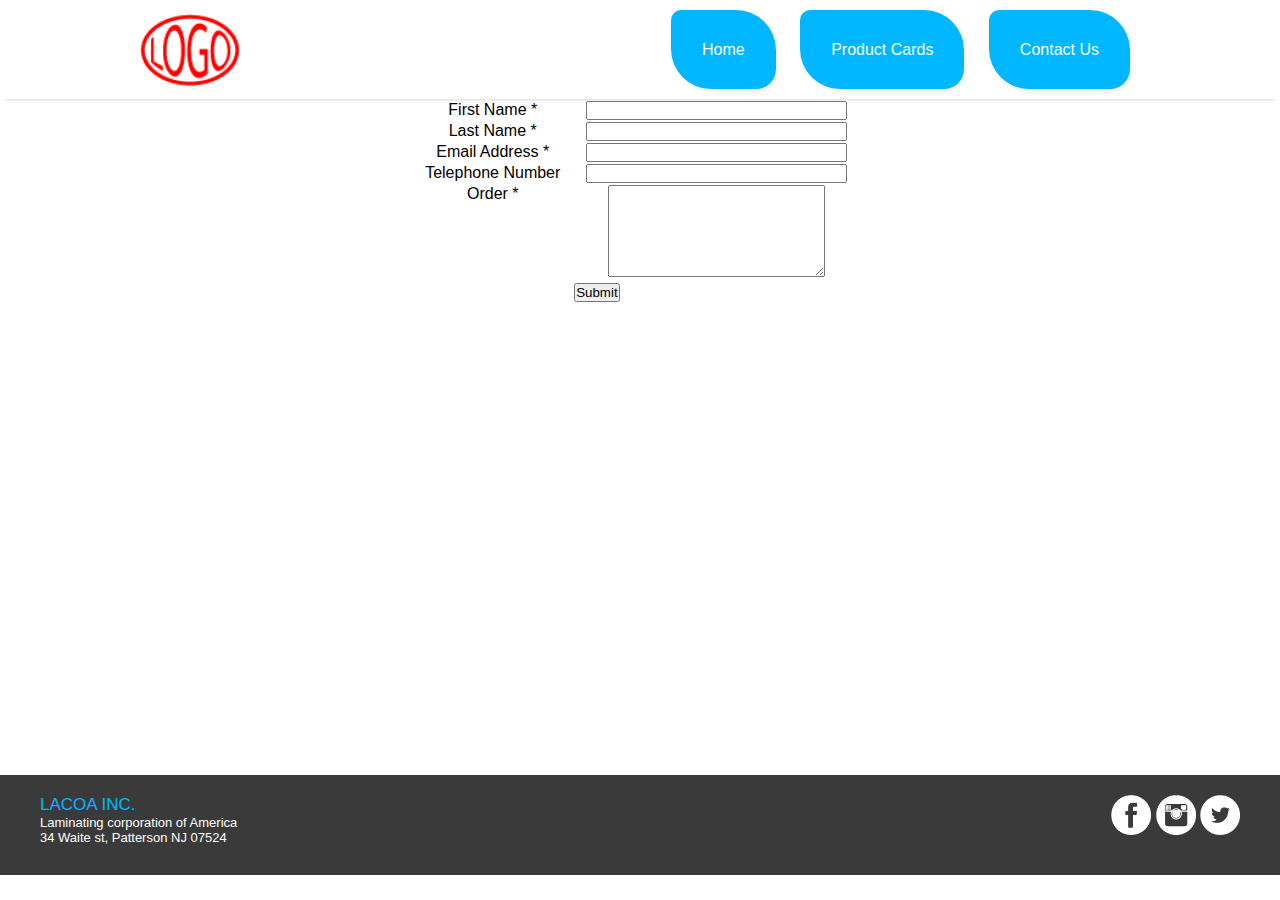
==== contact.html @ 2626fd05 "trying" ====
<!DOCTYPE html>
<html>
	<head>
		<title>LACOA, Inc.</title>
		<meta name="description" content="Lacoa, Inc. We laminate and emboss materials suitable for the belt, binding, wall covering, loose-leaf, garment, display, applications and specialty items industries.">
		<meta charset="UTF-8">
		<link rel="stylesheet" href="style.css">
		<link rel="stylesheet" href="animate.css">
	</head>
	<script type="text/javascript" src="https://cdnjs.cloudflare.com/ajax/libs/wow/1.1.2/wow.min.js"></script>
	<script>
		 new WOW().init();
	</script>
	<body>
		<div id="header">
			<div id="nav">
					<div id="logo">
						<img src="images/logo.png" width="100px" alt="logo" />
					</div> <!-- ENd of #logo -->
					<div id="blues">
						<a id="large" href="index.html">Home</a>
						<a id="large" href="product.html">Product Cards</a>
						<a id="large" href="contact.html">Contact Us</a>
					</div>
			</div> <!--END of #nav-->
		</div><!--END of #header -->
		<div id="content">
			<form name="contactform" method="post" action="send_form_email.php">
				<table width="450px">
					<tr>
				 		<td valign="top">
				 			<label for="first_name">First Name *</label>
				 		</td>
				 		<td valign="top">
				  			<input  type="text" name="first_name" maxlength="50" size="30">
						</td>
					</tr>
					<tr>
				 		<td valign="top">
				  			<label for="last_name">Last Name *</label>
				 		</td>
						<td valign="top">
							<input  type="text" name="last_name" maxlength="50" size="30">
				 		</td>
					</tr>
					<tr>
						<td valign="top">
				  			<label for="email">Email Address *</label>
				 		</td>
						<td valign="top">
				  			<input  type="text" name="email" maxlength="80" size="30">
						</td>
					</tr>
					<tr>
				 		<td valign="top">
				  			<label for="telephone">Telephone Number</label>
						</td>
				 		<td valign="top">
				  			<input  type="text" name="telephone" maxlength="30" size="30">
						</td>
					</tr>
					<tr>
				 		<td valign="top">
				  			<label for="order">Order *</label>
				 		</td>
				 		<td valign="top">
				  			<textarea  name="Order" maxlength="2000" cols="25" rows="6"></textarea>
						</td>
					</tr>
					<tr>
				 		<td colspan="2" style="text-align:center">
				  			<input type="submit" value="Submit">   <a href="http://www.freecontactform.com/email_form.php">Email Form</a>
				 		</td>
					</tr>
				</table>
			</form>
		</div> <!--END of #content-->
		<br id="clear"/>
		<div id="footer">
				<div id="nameFooter" class="name_footer">
				<p class="compFooter white">LACOA INC.</p>
				<p class="des white">Laminating corporation of America</p>
				<p class="des white">34 Waite st, Patterson NJ 07524</p>
			</div> <!-- END of #name -->
			<div id="socialFooter" class="solcialFooter">
				<img class="socialSize" src="images/facebook_white.png" alt="fallow us on facebook" />
				<img class="socialSize" src="images/instagram_white.png" alt="fallow us on instagram" />
				<img class="socialSize" src="images/twitter_white.png" alt="fallow us on twitter" />
			</div><!--END of #social -->
			<br id="clear"/>
		</div> <!--End of #footer-->
	</body>
</html>
---- style.css ----
html{
	min-width: 960px;
}
*{
	margin: 0px;
	padding: 0px;
	text-align: center;
	font-family: sans-serif;
	margin-left: auto;
	margin-right: auto;
	list-style-type: none;
	font-family: helvetica;
}
a {
	color: #FFFFFF;
	text-decoration: none;
}
#clear {
	clear:both;
}
.line {
	background-color: #3a3a3a;
	min-width: 1000px;
}
#name{
	margin-left: 200px;
	padding: 15px;
	float:left;
}
.white{
	color:#FFFFFF;
}
.comp{
	font-size: 17px;
	font-weight: 500;
	text-align: left;
}
.des{
	font-size: 13px;
	font-weight:200;
	text-align: left;
}
#social{
	float:right;
	height: 40px;
	padding-top: 15px;
	margin-right: 225px;
}
.socialSize{
	height:40px;
	width:auto;
	-webkit-transition: .4s; /* Safari 3.1 to 6.0 */
    transition: .4s;
}
.socialSize:hover{
	height:45px;
	width:auto;
}
#header{
	padding-bottom: 10px;
	box-shadow: 0px 5px 5px -5px #cccccc;
}
#nav {
	padding-top: 10px;
	width: 1000px;
	color: white;
	height:79px;
}
#large:hover{
	color: #ffffff;
	background-color: #ff0000;
	text-decoration: none;
	border-radius: 50px;

}
a:active{
	color:#FFFFFF;
	background-color: #ff0000;
}
#content {
	width:100%;
	min-height: 62vh;
}

#logo{
	margin-top: 4px;
	float:left;
	height:auto;
}
#blues{
	float:right;
}
#large {
	box-sizing: border-box;
	padding: 31px;
	position:relative;
	top: 31px;
	border-radius: 10px 40px 20px;
	background-color: #00b7ff;
	-webkit-transition: 1s; /* Safari 3.1 to 6.0 */
    transition: 1s;
    margin-right: 10px;
    margin-left: 10px;
    box-shadow: 2px 3px 10px -5px #cccccc;
}
#intro {
	width: 100%;
	background-image: url('images/back.jpg');
	background-repeat: no-repeat;
	background-size: 100%;
	background-position: center;
	height: 680px;
}
#about{
	text-align: justify;
	font-size: 17px;
	font-family: sans-serif;
	font-weight: 200;
	line-height: 150%;
	padding: 35px;
	position: relative;
	top: 20%;
	width:30%;
	margin-right: auto;
	margin-left: auto;
	background-color: rgba(255,255,255,.8);
	border-radius: 10px 50px 20px;
	animation: fade 3.5s ;
	-webkit-animation: fade 3.5s ;
}
@-webkit-keyframes fade {
		from{
			opacity: 0;
		}
		to{
			opacity: 1;
		}
}
@keyframes fade {
		from{
			opacity: 0;
		}
		to{
			opacity: 1;
		}
}
a{
	-webkit-transition: 1s; /* Safari 3.1 to 6.0 */
    transition: 1s;
}
#down {
	position: relative;
	top: 200px;
	animation: grow 2s infinite;
	-webkit-animation: grow 1s infinite;
	animation-direction:alternate;
	-webkit-animation-direction:alternate;
	-webkit-transition: .4s; /* Safari 3.1 to 6.0 */
    transition: .4s;
}
/* Chrome, Safari, Opera */
@-webkit-keyframes grow {
    from {top:200px;
    	height:auto;
    	background-color: #00b7ff;
		border-radius: 50px;
		}
    to {top:205px;
    	height:auto;}
}

@keyframes grow {
    from {top:200px;
    	height:auto;
    	background-color: #00b7ff;
		border-radius: 50px;}
    to {top:205px;
    	height:auto;}
}
#detail{
	height: 50vh;
	min-width: 1000px; 
	width:70vw;
	margin-left: auto;
	margin-right: auto;
}
#container1{
	padding:40px;
	border-bottom-style: solid;
	border-bottom-color: #00b7ff;
	border-bottom-width: 1px;
	height: 300px;
}
.specific{
	position: relative;
	width:200px;
	background-color: #f9f9f9;
	float:left;
	margin-left:25px;
	height:298px;
	-webkit-transition: .7s ; /* Safari 3.1 to 6.0 */
    transition: .7s ;
    -o-transition: .7s;
    box-shadow: 2px 3px 10px -5px #cccccc;
    border-radius:30px 0px 50px;
}
.specific:hover{
	position:relative;
	bottom: 20px;
	background-color:#ffffff;
}
.title{
	vertical-align: center;
	box-sizing:border-box;
	height:70px;
	background-color: #ff5500;
	color:#ffffff;
	font-size: 18px;
	padding-top: 20px;
	padding-bottom: 20px;
	font-weight: 700;
}
.holder{
	padding:10px;
	color: #ff5500;
	font-size: 14px;
}
.individuals{
	text-align: left;
	padding-top: 10px;
	padding-left: 10px;
}
#history{
	margin-top: 80px;
	min-width: 1000px;
	text-align: left;
}
#histContainer{
	width: 50%;
}
#histTitle{
	float: left;
	text-align: left;
	color:#ffffff;
	font-size: 20px;
	margin-bottom: 20px;
	padding: 10px;
	background-color: #00b7ff;
	border-radius: 30px;
	width: 200px;
}
#hist{
	text-align:justify;
	color: #6c6d6d;
	line-height: 150%;
	font-weight: 200;
	font-size: 17px;
}
#footer{
	margin-top: 100px;
	background-color: #3a3a3a;
	height: 100px;
	min-width: 1000px;
}
#socialFooter{
	margin-top: 20px;
	padding-right: 40px;
	float:right;
}
#nameFooter{
	margin-top: 20px;
	padding-left: 40px;
	float: left;
}
.compFooter{
	font-size: 17px;
	font-weight: 500;
	text-align: left;
	color:#00b7ff;
}
/* Product */
#productSection{
	padding-top: 40px;
	min-width: 1000px;
	width:80vw;
}
#productContainer{
	margin-top: 20px;
}
#productTitle {
	margin-left: 80px;
	font-size: 30px;
	text-align: left;
	color:#666666;
	font-weight: 200;
	margin-bottom: 10px;
}
#productDescription{
	text-align: left;
	font-size: 20px;
	font-weight: 200px;
	color: #ffffff;
	background-color: #00b7ff;
	border-radius: 10px 40px 20px;
	float: left;
	margin-left: 80px;
}
.set{
	width: 50px;
	padding:10px;
}
#cards{
	position: relative;
	margin-bottom: 40px;
	margin-left: 10px;
	margin-right: 10px;
	display: inline-block;
	vertical-align: middle;
	overflow:hidden;
	height:200px;
	width:200px;
	-webkit-transition: .7s ; /* Safari 3.1 to 6.0 */
    transition: .7s ;
    -o-transition: .7s;
	border-style: solid;
	border-color: #dbdbdb;
	border-width: 1px;
	padding: 4px;
	border-radius:  0px 40px 15px 15px;
	box-shadow: 2px 3px 10px -5px #cccccc;
}
#cards:hover{
	position: relative;
	bottom:10px;
	direction: alternate;
}
#cardDes{
	padding-top: 10px;
	text-align: left;
	font-weight: 200;
	font-size: 17px;
}
.imgBox{
	width:200px;
	height:150px;
	overflow: hidden;
	border-radius:  0px 36px 0px 0px;
}
.cardsImg{
	width: 100%;
	height: auto;
}
.hidden{
	display: none;
}
.button{
	font-size: 14px;
	padding: 5px;
	color:#fff;
	background-color: #00b7ff;
	border-radius: 10px 40px 20px;
	border-width: 0px;
	float: left;
	-webkit-transition: .7s ; /* Safari 3.1 to 6.0 */
    transition: .7s ;
    -o-transition: .7s;
}
.button:hover{
	background-color: red;
	border-radius: 50px;
}
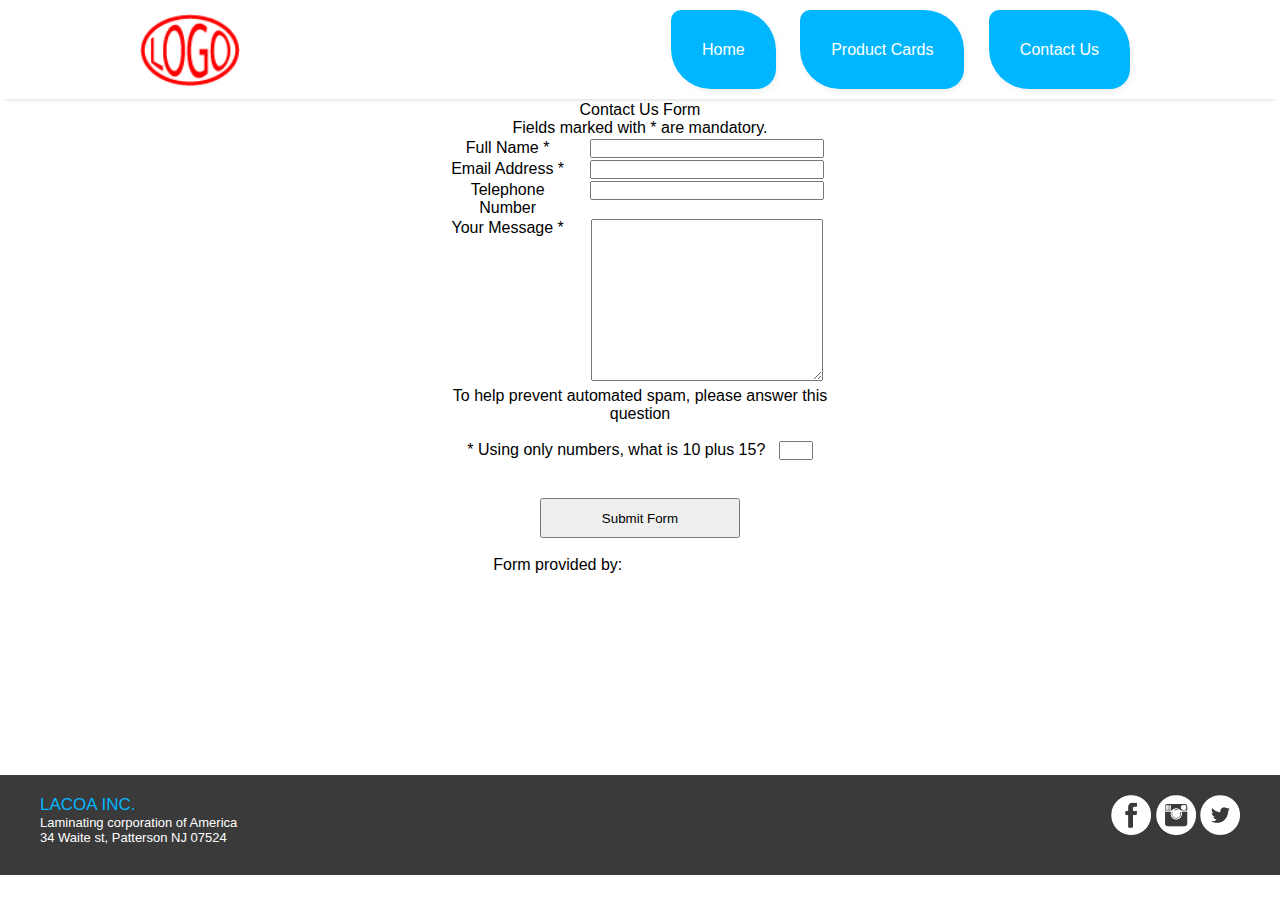
==== commit 0edd55b8: "another trial" ====
--- a/contact.html
+++ b/contact.html
@@ -6,11 +6,20 @@
 		<meta charset="UTF-8">
 		<link rel="stylesheet" href="style.css">
 		<link rel="stylesheet" href="animate.css">
+		<!-- contact form -->
+		<script src="freecontactformvalidation.js"></script>
+		<script>
+		required.add('Full_Name','NOT_EMPTY','Full Name');
+		required.add('Email_Address','EMAIL','Email Address');
+		required.add('Your_Message','NOT_EMPTY','Your Message');
+		required.add('AntiSpam','NOT_EMPTY','Anti-Spam Question');
+		</script>
+		<link rel="stylesheet" type="text/css" href="freecontactform.css">
 	</head>
-	<script type="text/javascript" src="https://cdnjs.cloudflare.com/ajax/libs/wow/1.1.2/wow.min.js"></script>
-	<script>
+		<script type="text/javascript" src="https://cdnjs.cloudflare.com/ajax/libs/wow/1.1.2/wow.min.js"></script>
+		<script>
 		 new WOW().init();
-	</script>
+		</script>
 	<body>
 		<div id="header">
 			<div id="nav">
@@ -25,55 +34,78 @@
 			</div> <!--END of #nav-->
 		</div><!--END of #header -->
 		<div id="content">
-			<form name="contactform" method="post" action="send_form_email.php">
-				<table width="450px">
-					<tr>
-				 		<td valign="top">
-				 			<label for="first_name">First Name *</label>
-				 		</td>
-				 		<td valign="top">
-				  			<input  type="text" name="first_name" maxlength="50" size="30">
-						</td>
-					</tr>
-					<tr>
-				 		<td valign="top">
-				  			<label for="last_name">Last Name *</label>
-				 		</td>
-						<td valign="top">
-							<input  type="text" name="last_name" maxlength="50" size="30">
-				 		</td>
-					</tr>
-					<tr>
-						<td valign="top">
-				  			<label for="email">Email Address *</label>
-				 		</td>
-						<td valign="top">
-				  			<input  type="text" name="email" maxlength="80" size="30">
-						</td>
-					</tr>
-					<tr>
-				 		<td valign="top">
-				  			<label for="telephone">Telephone Number</label>
-						</td>
-				 		<td valign="top">
-				  			<input  type="text" name="telephone" maxlength="30" size="30">
-						</td>
-					</tr>
-					<tr>
-				 		<td valign="top">
-				  			<label for="order">Order *</label>
-				 		</td>
-				 		<td valign="top">
-				  			<textarea  name="Order" maxlength="2000" cols="25" rows="6"></textarea>
-						</td>
-					</tr>
-					<tr>
-				 		<td colspan="2" style="text-align:center">
-				  			<input type="submit" value="Submit">   <a href="http://www.freecontactform.com/email_form.php">Email Form</a>
-				 		</td>
-					</tr>
-				</table>
-			</form>
+			<form name="freecontactform" method="post" action="freecontactformprocess.php" onsubmit="return validate.check(this)">
+	<table width="400px" class="freecontactform">
+	<tr>
+	 <td colspan="2">
+	  
+	 <div class="freecontactformheader">Contact Us Form</div>
+	  
+	 <div class="freecontactformmessage">Fields marked with <span class="required_star"> * </span> are mandatory.</div>
+	  
+	 </td>
+	</tr>
+	<tr>
+	 <td valign="top">
+	  <label for="Full_Name" class="required">Full Name<span class="required_star"> * </span></label>
+	 </td>
+	 <td valign="top">
+	  <input type="text" name="Full_Name" id="Full_Name" maxlength="80" style="width:230px">
+	 </td>
+	</tr>
+	<tr>
+	 <td valign="top">
+	  <label for="Email_Address" class="required">Email Address<span class="required_star"> * </span></label>
+	 </td>
+	 <td valign="top">
+	  <input type="text" name="Email_Address" id="Email_Address" maxlength="100" style="width:230px">
+	 </td>
+	</tr>
+	<tr>
+	 <td valign="top">
+	  <label for="Telephone_Number" class="not-required">Telephone Number</label>
+	 </td>
+	 <td valign="top">
+	  <input type="text" name="Telephone_Number" id="Telephone_Number" maxlength="100" style="width:230px">
+	 </td>
+	</tr>
+	<tr>
+	 <td valign="top">
+	  <label for="Your_Message" class="required">Your Message<span class="required_star"> * </span></label>
+	 </td>
+	 <td valign="top">
+	  <textarea style="width:230px;height:160px" name="Your_Message" id="Your_Message" maxlength="2000"></textarea>
+	 </td>
+	</tr>
+	<tr>
+	 <td colspan="2" style="text-align:center" >
+	  <div class="antispammessage">
+	  To help prevent automated spam, please answer this question
+	  <br /><br />
+		  <div class="antispamquestion">
+		   <span class="required_star"> * </span>
+		   Using only numbers, what is 10 plus 15? &nbsp; 
+		   <input type="text" name="AntiSpam" id="AntiSpam" maxlength="100" style="width:30px">
+		  </div>
+	  </div>
+	 </td>
+	</tr>
+	<tr>
+	 <td colspan="2" style="text-align:center" >
+	 <br /><br />
+	  <input type="submit" value=" Submit Form " style="width:200px;height:40px">
+	  <br /><br />
+	  <!-- 
+	  If you want to remove this author link, 
+	  please purchase an unbranded version from: http://www.freecontactform.com/unbranded_form.php 
+	  Or upgrade to the professional version at: http://www.freecontactform.com/professional.php
+	  -->
+	  <div>Form provided by: <a href="http://www.freecontactform.com">FreeContactForm.com</a></div>
+	  <br /><br />
+	 </td>
+	</tr>
+	</table>
+	</form>
 		</div> <!--END of #content-->
 		<br id="clear"/>
 		<div id="footer">
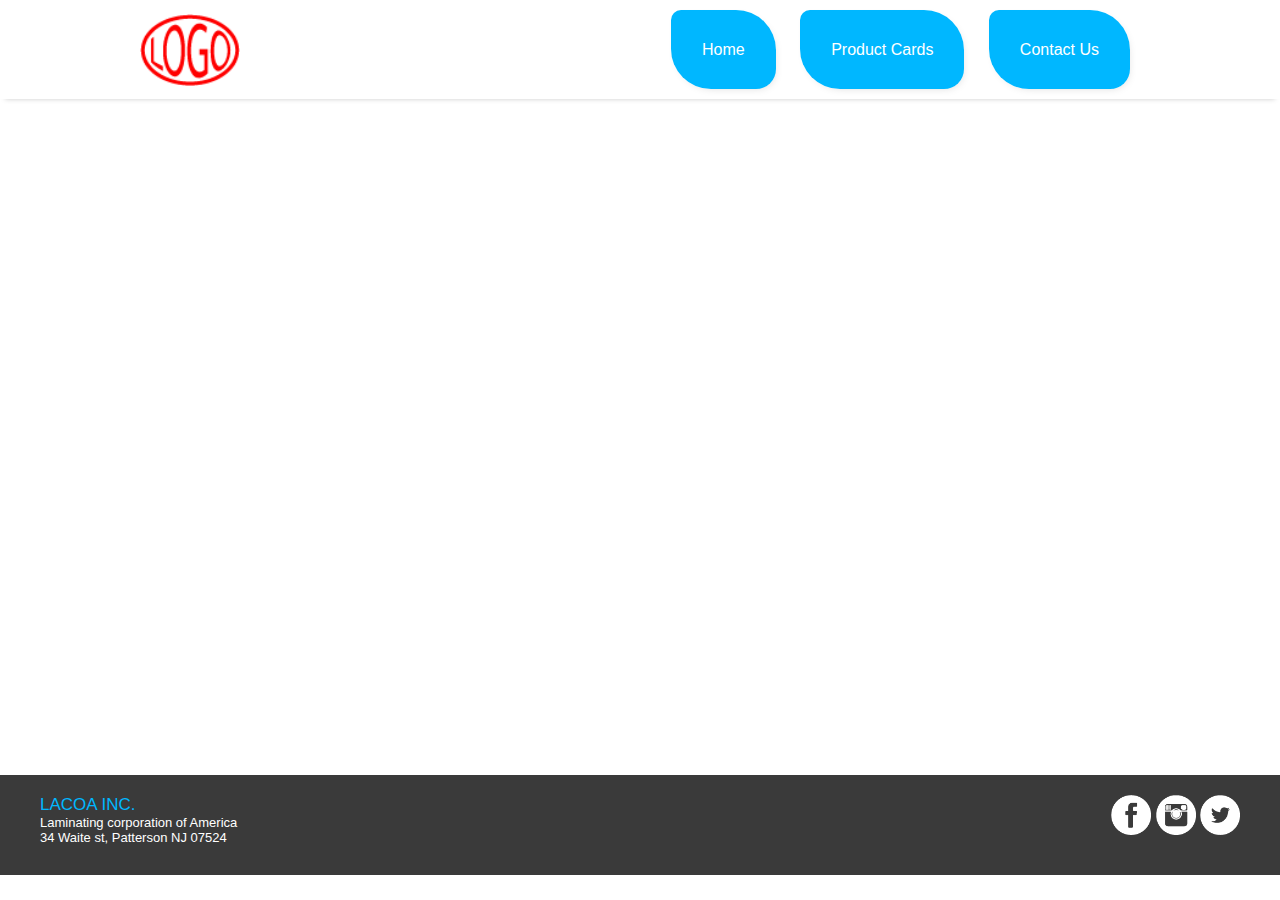
==== commit 4dd9553a: "giving up" ====
--- a/contact.html
+++ b/contact.html
@@ -6,20 +6,11 @@
 		<meta charset="UTF-8">
 		<link rel="stylesheet" href="style.css">
 		<link rel="stylesheet" href="animate.css">
-		<!-- contact form -->
-		<script src="freecontactformvalidation.js"></script>
-		<script>
-		required.add('Full_Name','NOT_EMPTY','Full Name');
-		required.add('Email_Address','EMAIL','Email Address');
-		required.add('Your_Message','NOT_EMPTY','Your Message');
-		required.add('AntiSpam','NOT_EMPTY','Anti-Spam Question');
-		</script>
-		<link rel="stylesheet" type="text/css" href="freecontactform.css">
 	</head>
-		<script type="text/javascript" src="https://cdnjs.cloudflare.com/ajax/libs/wow/1.1.2/wow.min.js"></script>
-		<script>
+	<script type="text/javascript" src="https://cdnjs.cloudflare.com/ajax/libs/wow/1.1.2/wow.min.js"></script>
+	<script>
 		 new WOW().init();
-		</script>
+	</script>
 	<body>
 		<div id="header">
 			<div id="nav">
@@ -34,78 +25,7 @@
 			</div> <!--END of #nav-->
 		</div><!--END of #header -->
 		<div id="content">
-			<form name="freecontactform" method="post" action="freecontactformprocess.php" onsubmit="return validate.check(this)">
-	<table width="400px" class="freecontactform">
-	<tr>
-	 <td colspan="2">
-	  
-	 <div class="freecontactformheader">Contact Us Form</div>
-	  
-	 <div class="freecontactformmessage">Fields marked with <span class="required_star"> * </span> are mandatory.</div>
-	  
-	 </td>
-	</tr>
-	<tr>
-	 <td valign="top">
-	  <label for="Full_Name" class="required">Full Name<span class="required_star"> * </span></label>
-	 </td>
-	 <td valign="top">
-	  <input type="text" name="Full_Name" id="Full_Name" maxlength="80" style="width:230px">
-	 </td>
-	</tr>
-	<tr>
-	 <td valign="top">
-	  <label for="Email_Address" class="required">Email Address<span class="required_star"> * </span></label>
-	 </td>
-	 <td valign="top">
-	  <input type="text" name="Email_Address" id="Email_Address" maxlength="100" style="width:230px">
-	 </td>
-	</tr>
-	<tr>
-	 <td valign="top">
-	  <label for="Telephone_Number" class="not-required">Telephone Number</label>
-	 </td>
-	 <td valign="top">
-	  <input type="text" name="Telephone_Number" id="Telephone_Number" maxlength="100" style="width:230px">
-	 </td>
-	</tr>
-	<tr>
-	 <td valign="top">
-	  <label for="Your_Message" class="required">Your Message<span class="required_star"> * </span></label>
-	 </td>
-	 <td valign="top">
-	  <textarea style="width:230px;height:160px" name="Your_Message" id="Your_Message" maxlength="2000"></textarea>
-	 </td>
-	</tr>
-	<tr>
-	 <td colspan="2" style="text-align:center" >
-	  <div class="antispammessage">
-	  To help prevent automated spam, please answer this question
-	  <br /><br />
-		  <div class="antispamquestion">
-		   <span class="required_star"> * </span>
-		   Using only numbers, what is 10 plus 15? &nbsp; 
-		   <input type="text" name="AntiSpam" id="AntiSpam" maxlength="100" style="width:30px">
-		  </div>
-	  </div>
-	 </td>
-	</tr>
-	<tr>
-	 <td colspan="2" style="text-align:center" >
-	 <br /><br />
-	  <input type="submit" value=" Submit Form " style="width:200px;height:40px">
-	  <br /><br />
-	  <!-- 
-	  If you want to remove this author link, 
-	  please purchase an unbranded version from: http://www.freecontactform.com/unbranded_form.php 
-	  Or upgrade to the professional version at: http://www.freecontactform.com/professional.php
-	  -->
-	  <div>Form provided by: <a href="http://www.freecontactform.com">FreeContactForm.com</a></div>
-	  <br /><br />
-	 </td>
-	</tr>
-	</table>
-	</form>
+		
 		</div> <!--END of #content-->
 		<br id="clear"/>
 		<div id="footer">
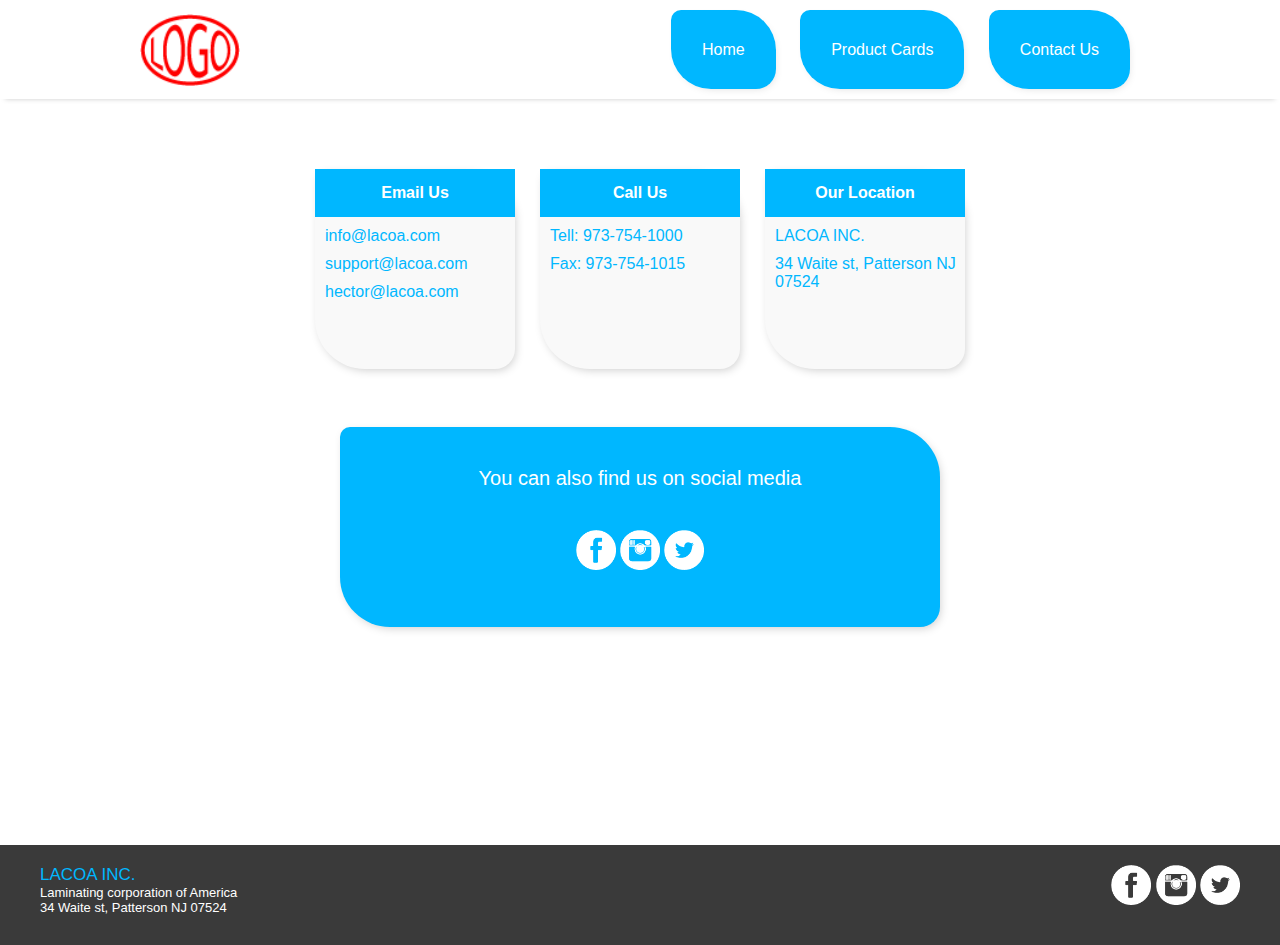
==== commit 4b01b790: "done" ====
--- a/contact.html
+++ b/contact.html
@@ -25,7 +25,32 @@
 			</div> <!--END of #nav-->
 		</div><!--END of #header -->
 		<div id="content">
-		
+			<div id="contact">
+				<div id="email" class="floatLeft wow flipInX" data-wow-delay=".5s">
+					<p class="emailTitle">Email Us</P>
+					<p class="emailDetail left pad blue">info@lacoa.com</p>
+					<p class="emailDetail left pad blue">support@lacoa.com</p>
+					<p class="emailDetail left pad blue">hector@lacoa.com</p>
+				</div><!--END of #email-->
+				<div id="email" class="floatLeft wow flipInX" data-wow-delay="1s">
+					<p class="emailTitle">Call Us</P>
+					<p class="emailDetail left pad blue">Tell: 973-754-1000</p>
+					<p class="emailDetail left pad blue">Fax: 973-754-1015</p>
+				</div><!--END of #phone-->
+				<div id="email" class="floatLeft wow flipInX" data-wow-delay="1.5s">
+					<p class="emailTitle">Our Location</P>
+					<p class="blue pad left">LACOA INC.</p>
+					<p class="emailDetail left pad blue">34 Waite st, Patterson NJ 07524</p>
+				</div><!--END of #email-->
+				<br id="clear"/>
+			</div><!--END of #contac-->
+			<br/>
+			<div id="also" class="wow flipInY" data-wow-delay="2s">
+				<p class="find white">You can also find us on social media</P>
+				<img class="socialSize" src="images/facebook_white.png" alt="fallow us on facebook" />
+				<img class="socialSize" src="images/instagram_white.png" alt="fallow us on instagram" />
+				<img class="socialSize" src="images/twitter_white.png" alt="fallow us on twitter" />
+			</div>
 		</div> <!--END of #content-->
 		<br id="clear"/>
 		<div id="footer">
--- a/style.css
+++ b/style.css
@@ -14,6 +14,16 @@
 a {
 	color: #FFFFFF;
 	text-decoration: none;
+}
+.left{
+	text-align: left;
+}
+.floatLeft{
+	float: left;
+}
+.pad{
+	padding-top: 10px;
+	padding-left: 10px;
 }
 #clear {
 	clear:both;
@@ -369,3 +379,61 @@
 	background-color: red;
 	border-radius: 50px;
 }
+#contact{
+	text-align: center;
+	margin-top: 70px;
+	width:700px;
+	margin-left: auto;
+	margin-right: auto;
+}
+#email{
+	position: relative;
+	width:200px;
+	background-color: #f9f9f9;
+	margin-left: 25px;
+	height:200px;
+	-webkit-transition: .7s ; /* Safari 3.1 to 6.0 */
+    transition: .7s ;
+    -o-transition: .7s;
+	border-radius: 10px 50px 20px;
+	box-shadow: 2px 3px 10px -2px #cccccc;
+	vertical-align: center;
+	box-sizing:border-box;
+}
+#email:hover{
+	position:relative;
+	bottom: 20px;
+	background-color:#ffffff;
+}
+.emailTitle{
+	color: #fff;
+	font-weight: 700;
+	background-color: #00b7ff;
+	padding: 15px;
+	margin: 0px;
+}
+.blue{
+	color:#00b7ff;
+}
+#also{
+	margin-top: 40px;
+	width: 600px;
+	background-color: #00b7ff;
+	height: 200px;
+	border-radius: 10px 50px 20px;
+	box-shadow: 2px 3px 10px -2px #cccccc;
+	-webkit-transition: 1s; /* Safari 3.1 to 6.0 */
+    transition: 1s;
+     -o-transition: .7s;
+}
+#also:hover{
+	color: #ffffff;
+	background-color: #ff0000;
+	text-decoration: none;
+	border-radius: 50px;
+}
+.find{
+	padding: 40px;
+	font-size: 20px;
+	font-weight: 500;
+}